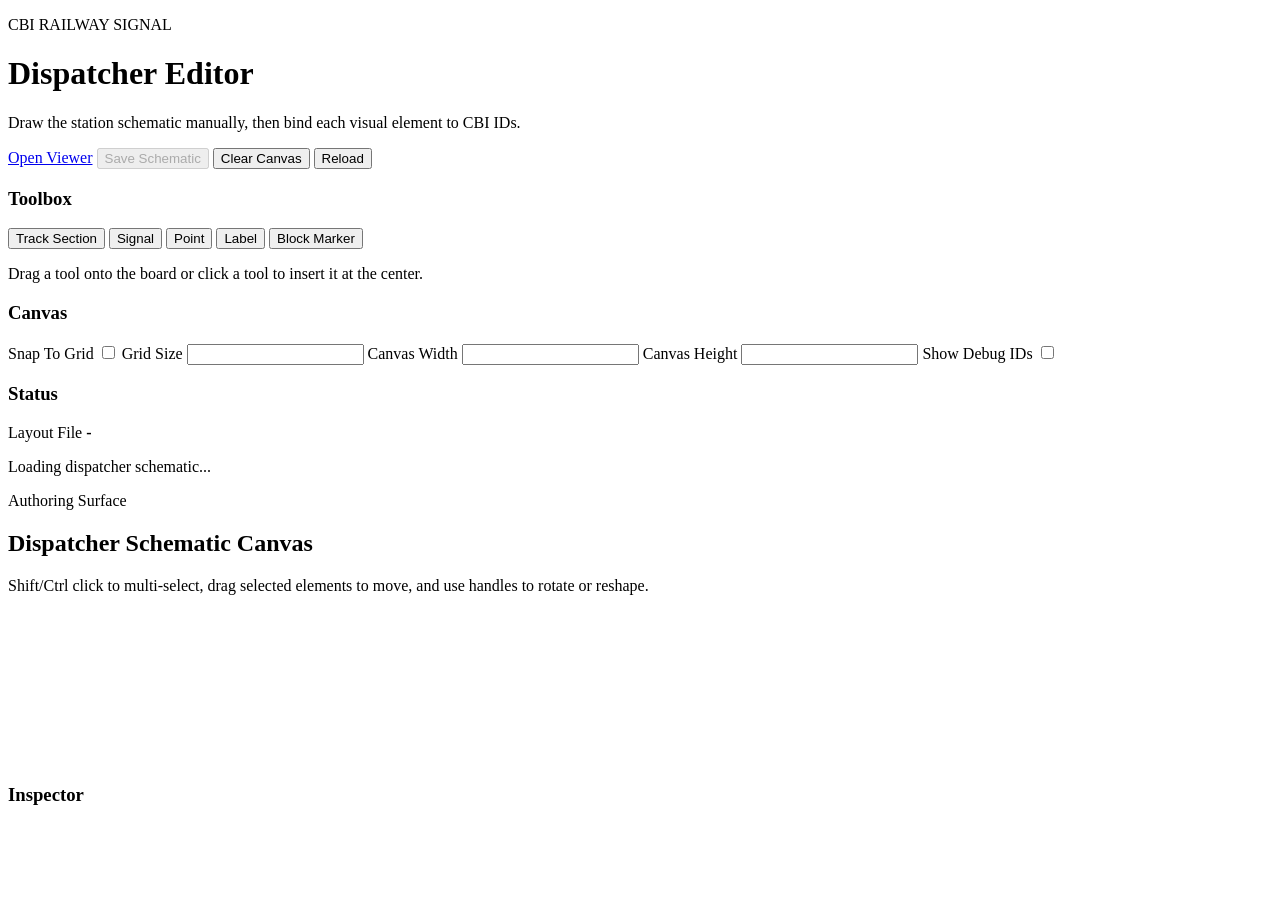
==== webclient/dispatcher-editor.html @ d40343ad "update giao dien OCC" ====
<!doctype html>
<html lang="en">
  <head>
    <meta charset="utf-8" />
    <meta name="viewport" content="width=device-width, initial-scale=1" />
    <title>Dispatcher Editor</title>
    <link rel="stylesheet" href="/styles.css" />
    <script type="module" src="/editor.js" defer></script>
  </head>
  <body class="app-shell editor-page">
    <header class="topbar">
      <div>
        <p class="eyebrow">CBI RAILWAY SIGNAL</p>
        <h1>Dispatcher Editor</h1>
        <p class="subtitle">Draw the station schematic manually, then bind each visual element to CBI IDs.</p>
      </div>
      <div class="topbar-actions">
        <a class="nav-button" href="/dispatcher">Open Viewer</a>
        <button id="saveLayoutBtn" type="button" class="primary-button" disabled>Save Schematic</button>
        <button id="clearCanvasBtn" type="button" class="danger-button">Clear Canvas</button>
        <button id="reloadLayoutBtn" type="button" class="ghost">Reload</button>
      </div>
    </header>

    <main class="editor-layout">
      <aside class="toolbox">
        <section class="card">
          <h3>Toolbox</h3>
          <div class="tool-grid">
            <button type="button" data-tool-kind="track_section">Track Section</button>
            <button type="button" data-tool-kind="signal">Signal</button>
            <button type="button" data-tool-kind="point">Point</button>
            <button type="button" data-tool-kind="label">Label</button>
            <button type="button" data-tool-kind="block_marker">Block Marker</button>
          </div>
          <p class="hint">Drag a tool onto the board or click a tool to insert it at the center.</p>
        </section>

        <section class="card">
          <h3>Canvas</h3>
          <label class="toggle-row">
            <span>Snap To Grid</span>
            <input id="snapToggle" type="checkbox" />
          </label>
          <label class="inspector-field">
            <span class="inspector-label">Grid Size</span>
            <input id="gridSizeInput" type="number" min="4" step="2" />
          </label>
          <label class="inspector-field">
            <span class="inspector-label">Canvas Width</span>
            <input id="canvasWidthInput" type="number" min="640" step="20" />
          </label>
          <label class="inspector-field">
            <span class="inspector-label">Canvas Height</span>
            <input id="canvasHeightInput" type="number" min="480" step="20" />
          </label>
          <label class="toggle-row">
            <span>Show Debug IDs</span>
            <input id="editorShowDebug" type="checkbox" />
          </label>
        </section>

        <section class="card">
          <h3>Status</h3>
          <div class="kv-list">
            <div class="kv-row">
              <span>Layout File</span>
              <strong id="layoutPathText" class="mono">-</strong>
            </div>
          </div>
          <p class="hint" id="editorStatus">Loading dispatcher schematic...</p>
        </section>
      </aside>

      <section class="board-panel editor-board-panel">
        <div class="panel-head">
          <div>
            <p class="panel-kicker">Authoring Surface</p>
            <h2>Dispatcher Schematic Canvas</h2>
          </div>
          <p class="hint">Shift/Ctrl click to multi-select, drag selected elements to move, and use handles to rotate or reshape.</p>
        </div>
        <div id="boardViewport" class="board-frame editor-frame">
          <svg id="editorBoard" aria-label="Dispatcher editor board"></svg>
        </div>
      </section>

      <aside class="inspector-column">
        <section class="card">
          <h3>Inspector</h3>
          <div id="inspectorPanel"></div>
        </section>
      </aside>
    </main>
  </body>
</html>
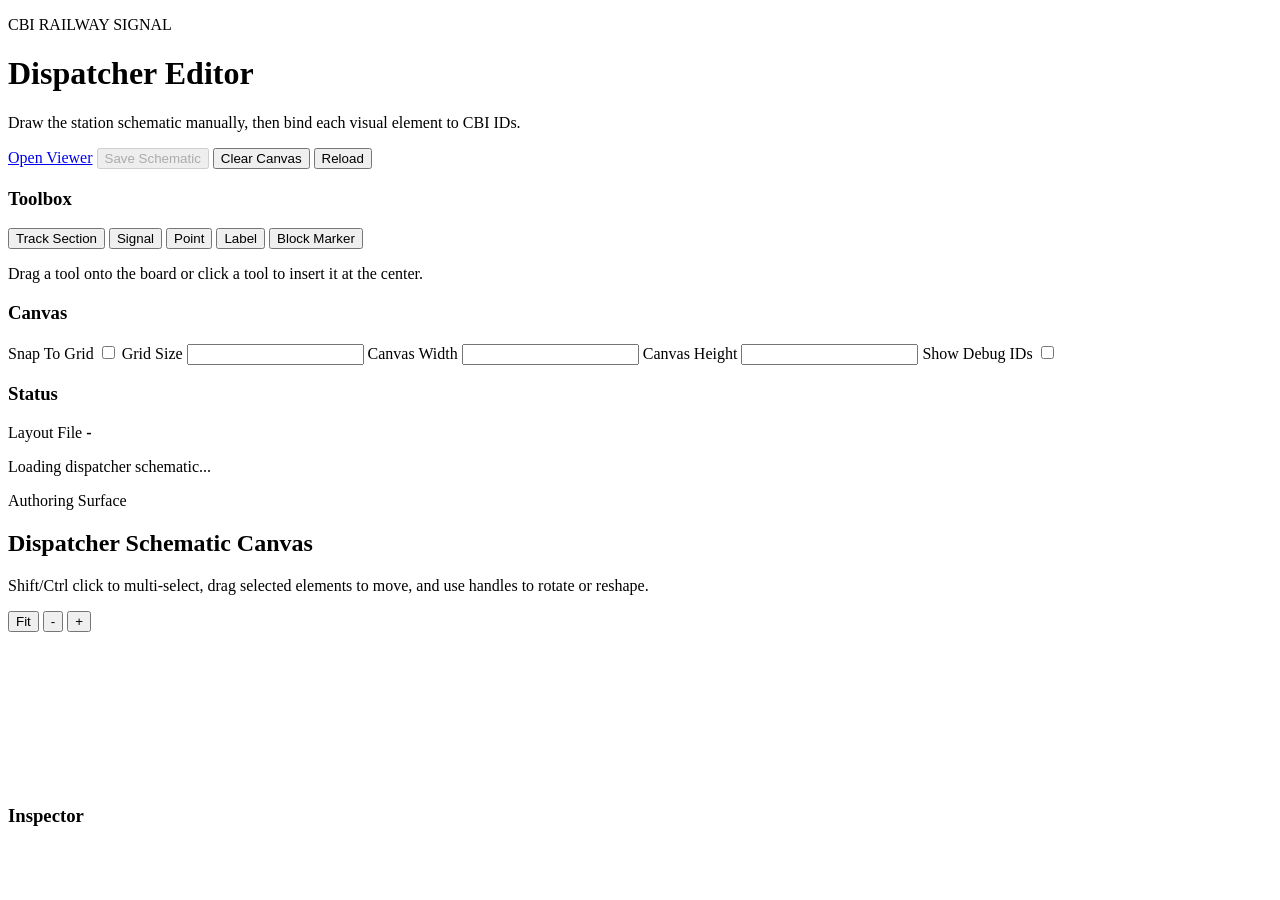
==== commit b921a0ff: "thêm calling route ,Revers route" ====
--- a/webclient/dispatcher-editor.html
+++ b/webclient/dispatcher-editor.html
@@ -81,6 +81,11 @@
           <p class="hint">Shift/Ctrl click to multi-select, drag selected elements to move, and use handles to rotate or reshape.</p>
         </div>
         <div id="boardViewport" class="board-frame editor-frame">
+          <div class="camera-toolbar" aria-label="Schematic camera controls">
+            <button id="fitBoardBtn" type="button" class="icon-button" title="Fit schematic">Fit</button>
+            <button id="zoomOutBtn" type="button" class="icon-button" title="Zoom out">-</button>
+            <button id="zoomInBtn" type="button" class="icon-button" title="Zoom in">+</button>
+          </div>
           <svg id="editorBoard" aria-label="Dispatcher editor board"></svg>
         </div>
       </section>
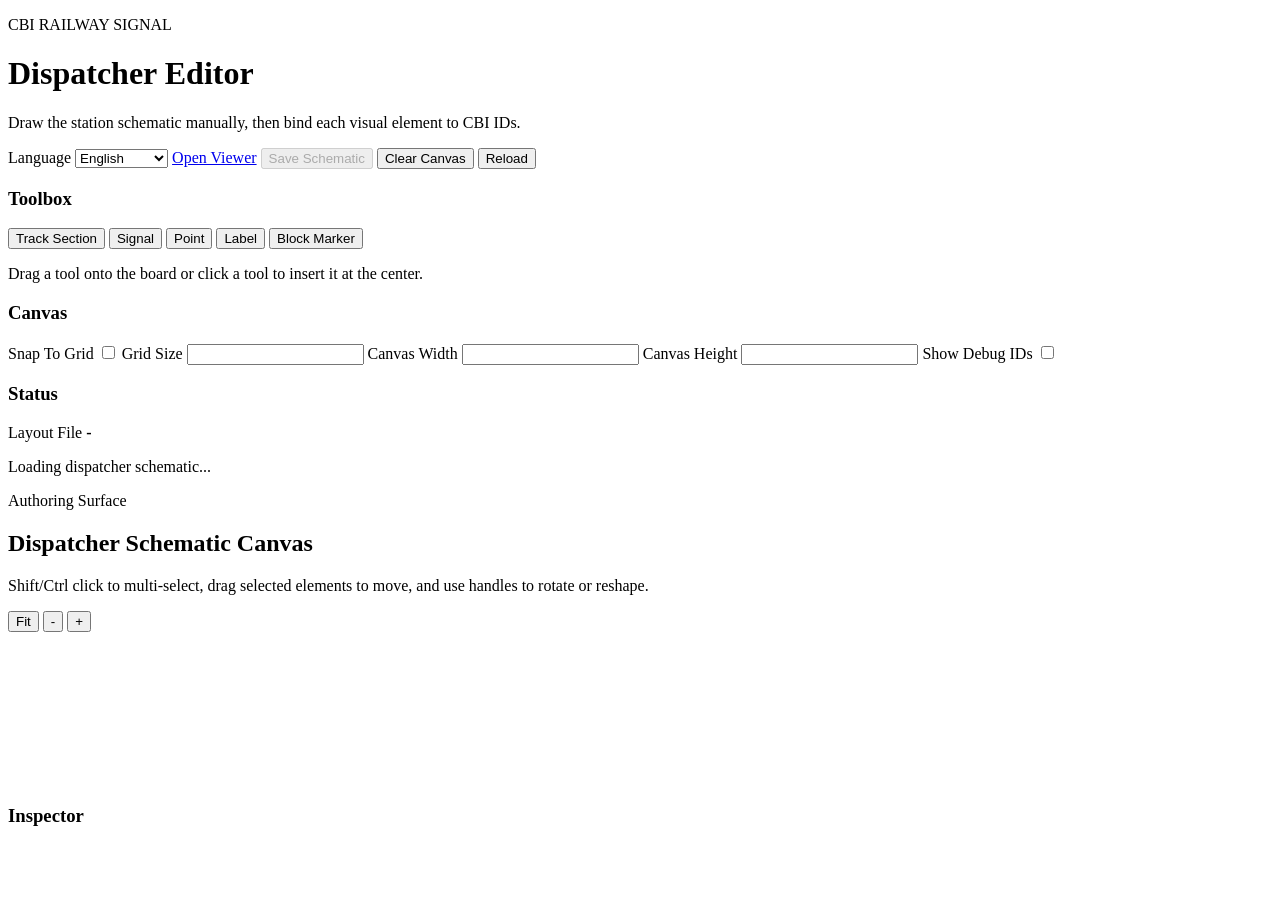
==== commit d80754a2: "hoàn thiện logic , layout Line 2A" ====
--- a/webclient/dispatcher-editor.html
+++ b/webclient/dispatcher-editor.html
@@ -3,7 +3,7 @@
   <head>
     <meta charset="utf-8" />
     <meta name="viewport" content="width=device-width, initial-scale=1" />
-    <title>Dispatcher Editor</title>
+    <title data-i18n="editor.title">Dispatcher Editor</title>
     <link rel="stylesheet" href="/styles.css" />
     <script type="module" src="/editor.js" defer></script>
   </head>
@@ -11,88 +11,95 @@
     <header class="topbar">
       <div>
         <p class="eyebrow">CBI RAILWAY SIGNAL</p>
-        <h1>Dispatcher Editor</h1>
-        <p class="subtitle">Draw the station schematic manually, then bind each visual element to CBI IDs.</p>
+        <h1 data-i18n="editor.heading">Dispatcher Editor</h1>
+        <p class="subtitle" data-i18n="editor.subtitle">Draw the station schematic manually, then bind each visual element to CBI IDs.</p>
       </div>
       <div class="topbar-actions">
-        <a class="nav-button" href="/dispatcher">Open Viewer</a>
-        <button id="saveLayoutBtn" type="button" class="primary-button" disabled>Save Schematic</button>
-        <button id="clearCanvasBtn" type="button" class="danger-button">Clear Canvas</button>
-        <button id="reloadLayoutBtn" type="button" class="ghost">Reload</button>
+        <label class="language-picker">
+          <span data-i18n="language.label">Language</span>
+          <select id="languageSelect">
+            <option value="en" data-i18n="language.en">English</option>
+            <option value="vi" data-i18n="language.vi">Vietnamese</option>
+          </select>
+        </label>
+        <a class="nav-button" href="/dispatcher" data-i18n="editor.open_viewer">Open Viewer</a>
+        <button id="saveLayoutBtn" type="button" class="primary-button" disabled data-i18n="editor.save_schematic">Save Schematic</button>
+        <button id="clearCanvasBtn" type="button" class="danger-button" data-i18n="editor.clear_canvas">Clear Canvas</button>
+        <button id="reloadLayoutBtn" type="button" class="ghost" data-i18n="editor.reload">Reload</button>
       </div>
     </header>
 
     <main class="editor-layout">
       <aside class="toolbox">
         <section class="card">
-          <h3>Toolbox</h3>
+          <h3 data-i18n="editor.toolbox">Toolbox</h3>
           <div class="tool-grid">
-            <button type="button" data-tool-kind="track_section">Track Section</button>
-            <button type="button" data-tool-kind="signal">Signal</button>
-            <button type="button" data-tool-kind="point">Point</button>
-            <button type="button" data-tool-kind="label">Label</button>
-            <button type="button" data-tool-kind="block_marker">Block Marker</button>
+            <button type="button" data-tool-kind="track_section" data-i18n="editor.track_section">Track Section</button>
+            <button type="button" data-tool-kind="signal" data-i18n="editor.signal">Signal</button>
+            <button type="button" data-tool-kind="point" data-i18n="editor.point">Point</button>
+            <button type="button" data-tool-kind="label" data-i18n="editor.label">Label</button>
+            <button type="button" data-tool-kind="block_marker" data-i18n="editor.block_marker">Block Marker</button>
           </div>
-          <p class="hint">Drag a tool onto the board or click a tool to insert it at the center.</p>
+          <p class="hint" data-i18n="editor.toolbox_hint">Drag a tool onto the board or click a tool to insert it at the center.</p>
         </section>
 
         <section class="card">
-          <h3>Canvas</h3>
+          <h3 data-i18n="editor.canvas">Canvas</h3>
           <label class="toggle-row">
-            <span>Snap To Grid</span>
+            <span data-i18n="editor.snap_to_grid">Snap To Grid</span>
             <input id="snapToggle" type="checkbox" />
           </label>
           <label class="inspector-field">
-            <span class="inspector-label">Grid Size</span>
+            <span class="inspector-label" data-i18n="editor.grid_size">Grid Size</span>
             <input id="gridSizeInput" type="number" min="4" step="2" />
           </label>
           <label class="inspector-field">
-            <span class="inspector-label">Canvas Width</span>
+            <span class="inspector-label" data-i18n="editor.canvas_width">Canvas Width</span>
             <input id="canvasWidthInput" type="number" min="640" step="20" />
           </label>
           <label class="inspector-field">
-            <span class="inspector-label">Canvas Height</span>
+            <span class="inspector-label" data-i18n="editor.canvas_height">Canvas Height</span>
             <input id="canvasHeightInput" type="number" min="480" step="20" />
           </label>
           <label class="toggle-row">
-            <span>Show Debug IDs</span>
+            <span data-i18n="editor.show_debug_ids">Show Debug IDs</span>
             <input id="editorShowDebug" type="checkbox" />
           </label>
         </section>
 
         <section class="card">
-          <h3>Status</h3>
+          <h3 data-i18n="editor.status">Status</h3>
           <div class="kv-list">
             <div class="kv-row">
-              <span>Layout File</span>
+              <span data-i18n="editor.layout_file">Layout File</span>
               <strong id="layoutPathText" class="mono">-</strong>
             </div>
           </div>
-          <p class="hint" id="editorStatus">Loading dispatcher schematic...</p>
+          <p class="hint" id="editorStatus" data-i18n="editor.loading">Loading dispatcher schematic...</p>
         </section>
       </aside>
 
       <section class="board-panel editor-board-panel">
         <div class="panel-head">
           <div>
-            <p class="panel-kicker">Authoring Surface</p>
-            <h2>Dispatcher Schematic Canvas</h2>
+            <p class="panel-kicker" data-i18n="editor.authoring_surface">Authoring Surface</p>
+            <h2 data-i18n="editor.canvas_heading">Dispatcher Schematic Canvas</h2>
           </div>
-          <p class="hint">Shift/Ctrl click to multi-select, drag selected elements to move, and use handles to rotate or reshape.</p>
+          <p class="hint" data-i18n="editor.board_hint">Shift/Ctrl click to multi-select, drag selected elements to move, and use handles to rotate or reshape.</p>
         </div>
         <div id="boardViewport" class="board-frame editor-frame">
-          <div class="camera-toolbar" aria-label="Schematic camera controls">
-            <button id="fitBoardBtn" type="button" class="icon-button" title="Fit schematic">Fit</button>
-            <button id="zoomOutBtn" type="button" class="icon-button" title="Zoom out">-</button>
-            <button id="zoomInBtn" type="button" class="icon-button" title="Zoom in">+</button>
+          <div class="camera-toolbar" aria-label="Schematic camera controls" data-i18n-aria-label="viewer.fit_title">
+            <button id="fitBoardBtn" type="button" class="icon-button" title="Fit schematic" data-i18n="viewer.fit" data-i18n-title="viewer.fit_title">Fit</button>
+            <button id="zoomOutBtn" type="button" class="icon-button" title="Zoom out" data-i18n-title="viewer.zoom_out">-</button>
+            <button id="zoomInBtn" type="button" class="icon-button" title="Zoom in" data-i18n-title="viewer.zoom_in">+</button>
           </div>
-          <svg id="editorBoard" aria-label="Dispatcher editor board"></svg>
+          <svg id="editorBoard" aria-label="Dispatcher editor board" data-i18n-aria-label="editor.canvas_heading"></svg>
         </div>
       </section>
 
       <aside class="inspector-column">
         <section class="card">
-          <h3>Inspector</h3>
+          <h3 data-i18n="editor.inspector">Inspector</h3>
           <div id="inspectorPanel"></div>
         </section>
       </aside>
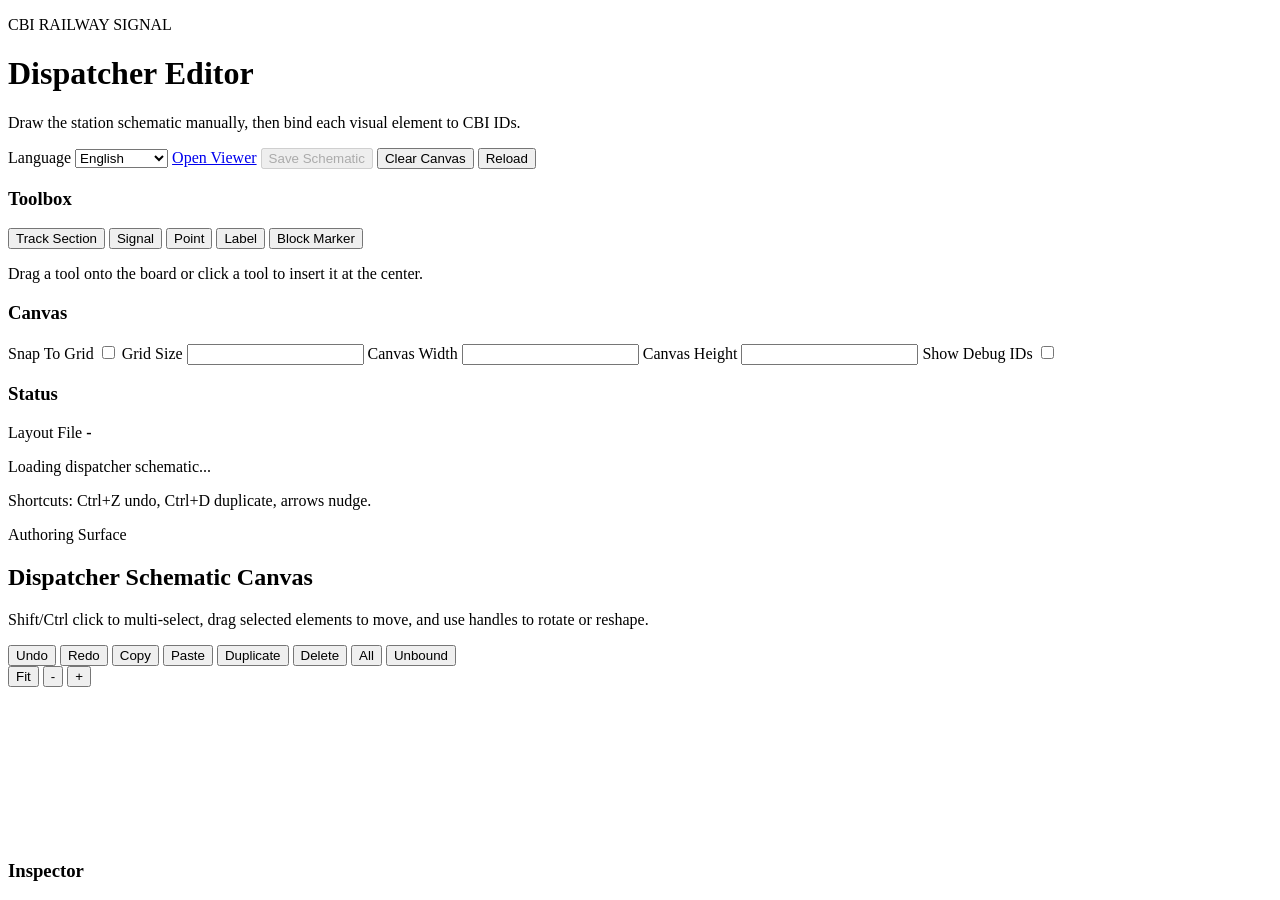
==== commit 245b0841: "feat: add quick action toolbar and keyboard shortcuts for editor - Introduced a new action toolbar i" ====
--- a/webclient/dispatcher-editor.html
+++ b/webclient/dispatcher-editor.html
@@ -76,6 +76,7 @@
             </div>
           </div>
           <p class="hint" id="editorStatus" data-i18n="editor.loading">Loading dispatcher schematic...</p>
+          <p class="hint compact-status" id="editorSelectionStatus" data-i18n="editor.shortcut_hint">Shortcuts: Ctrl+Z undo, Ctrl+D duplicate, arrows nudge.</p>
         </section>
       </aside>
 
@@ -88,6 +89,16 @@
           <p class="hint" data-i18n="editor.board_hint">Shift/Ctrl click to multi-select, drag selected elements to move, and use handles to rotate or reshape.</p>
         </div>
         <div id="boardViewport" class="board-frame editor-frame">
+          <div class="editor-action-toolbar" aria-label="Editor quick actions" data-i18n-aria-label="editor.quick_actions">
+            <button id="editorUndoBtn" type="button" class="icon-button" title="Undo" data-i18n="editor.undo" data-i18n-title="editor.undo">Undo</button>
+            <button id="editorRedoBtn" type="button" class="icon-button" title="Redo" data-i18n="editor.redo" data-i18n-title="editor.redo">Redo</button>
+            <button id="editorCopyBtn" type="button" class="icon-button" title="Copy" data-i18n="editor.copy" data-i18n-title="editor.copy">Copy</button>
+            <button id="editorPasteBtn" type="button" class="icon-button" title="Paste" data-i18n="editor.paste" data-i18n-title="editor.paste">Paste</button>
+            <button id="editorDuplicateBtn" type="button" class="icon-button" title="Duplicate" data-i18n="editor.duplicate" data-i18n-title="editor.duplicate">Duplicate</button>
+            <button id="editorDeleteBtn" type="button" class="icon-button danger-inline" title="Delete" data-i18n="editor.delete" data-i18n-title="editor.delete">Delete</button>
+            <button id="editorSelectAllBtn" type="button" class="icon-button" title="Select all" data-i18n="editor.select_all" data-i18n-title="editor.select_all">All</button>
+            <button id="editorNextUnboundBtn" type="button" class="icon-button" title="Next unbound" data-i18n="editor.next_unbound" data-i18n-title="editor.next_unbound">Unbound</button>
+          </div>
           <div class="camera-toolbar" aria-label="Schematic camera controls" data-i18n-aria-label="viewer.fit_title">
             <button id="fitBoardBtn" type="button" class="icon-button" title="Fit schematic" data-i18n="viewer.fit" data-i18n-title="viewer.fit_title">Fit</button>
             <button id="zoomOutBtn" type="button" class="icon-button" title="Zoom out" data-i18n-title="viewer.zoom_out">-</button>
